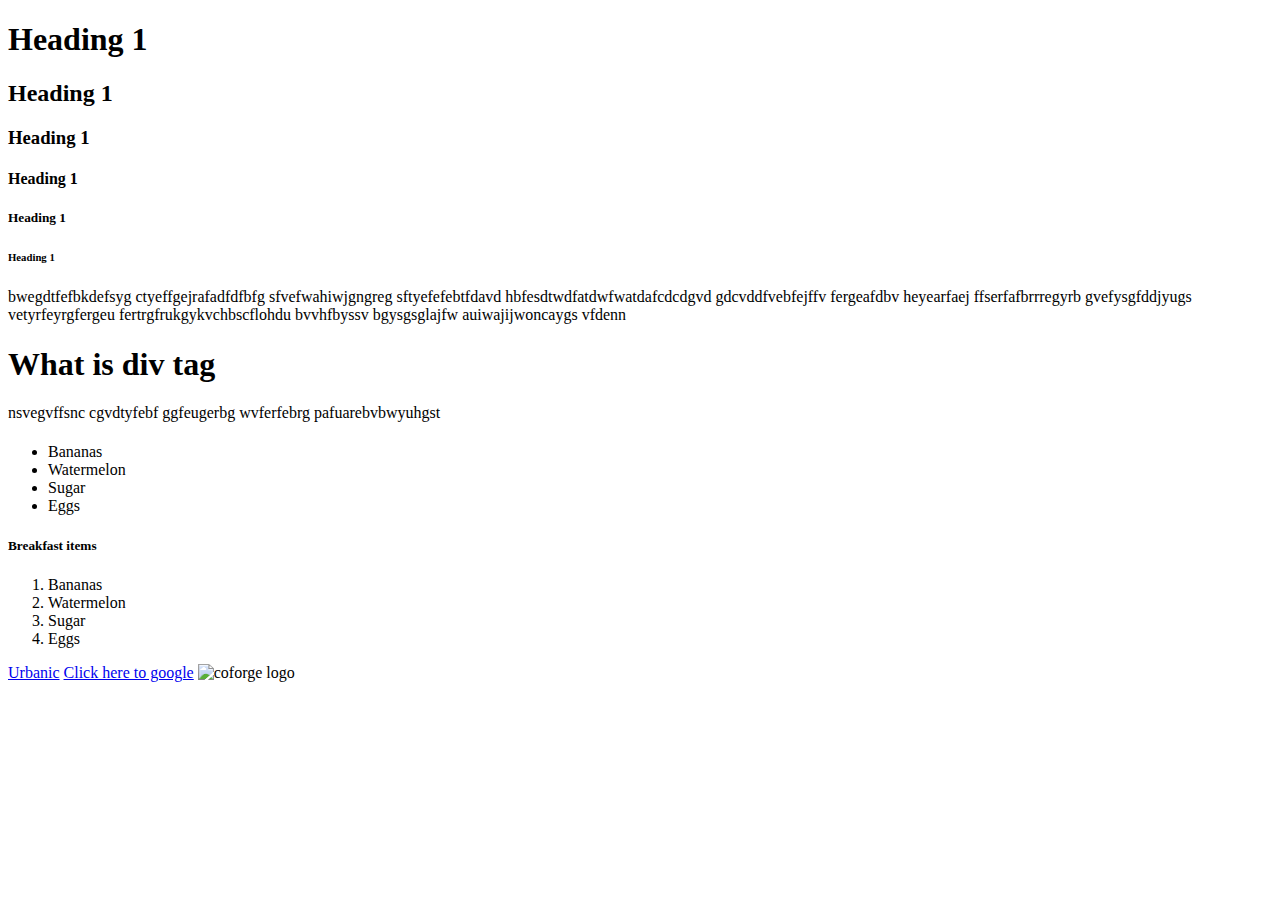
==== HTML/index.html @ 9d52ff99 ":art:html tgs" ====
<!DOCTYPE html>
<html lang="en">
<head>
    <meta charset="UTF-8">
    <meta http-equiv="X-UA-Compatible" content="IE=edge">
    <meta name="viewport" content="width=device-width, initial-scale=1.0">
    <title>Document</title>
</head>
<body>
    <h1>Heading 1</h1>
    <h2>Heading 1</h2>
    <h3>Heading 1</h3>
    <h4>Heading 1</h4>
    <h5>Heading 1</h5>
    <h6>Heading 1</h6>

    <p>bwegdtfefbkdefsyg ctyeffgejrafadfdfbfg sfvefwahiwjgngreg sftyefefebtfdavd hbfesdtwdfatdwfwatdafcdcdgvd gdcvddfvebfejffv fergeafdbv heyearfaej ffserfafbrrregyrb gvefysgfddjyugs vetyrfeyrgfergeu fertrgfrukgykvchbscflohdu bvvhfbyssv bgysgsglajfw auiwajijwoncaygs vfdenn</p>

    <div>
        <h1>What is div tag</h1>
            <p>nsvegvffsnc cgvdtyfebf ggfeugerbg wvferfebrg pafuarebvbwyuhgst</p>
    </div>
    <div>
        <h1></h1>
        <p></p>
    </div>
    <ul>
        <li>Bananas</li>
        <li>Watermelon</li>
        <li>Sugar</li>
        <li>Eggs</li>
    </ul>

    <h5>Breakfast items</h5>
    <ol>
        <li>Bananas</li>
        <li>Watermelon</li>
        <li>Sugar</li>
        <li>Eggs</li>
    </ol>
    
    <a href="https://urbanic.com">Urbanic</a>
    <a href="https://google.com" target="_blank">Click here to google</a>

    <img src="https://upload.wikimedia.org/wikipedia/commons/thumb/c/cf/Coforge-Logo.png/800px-Coforge-Logo.png" alt="coforge logo">
</body>
</html>
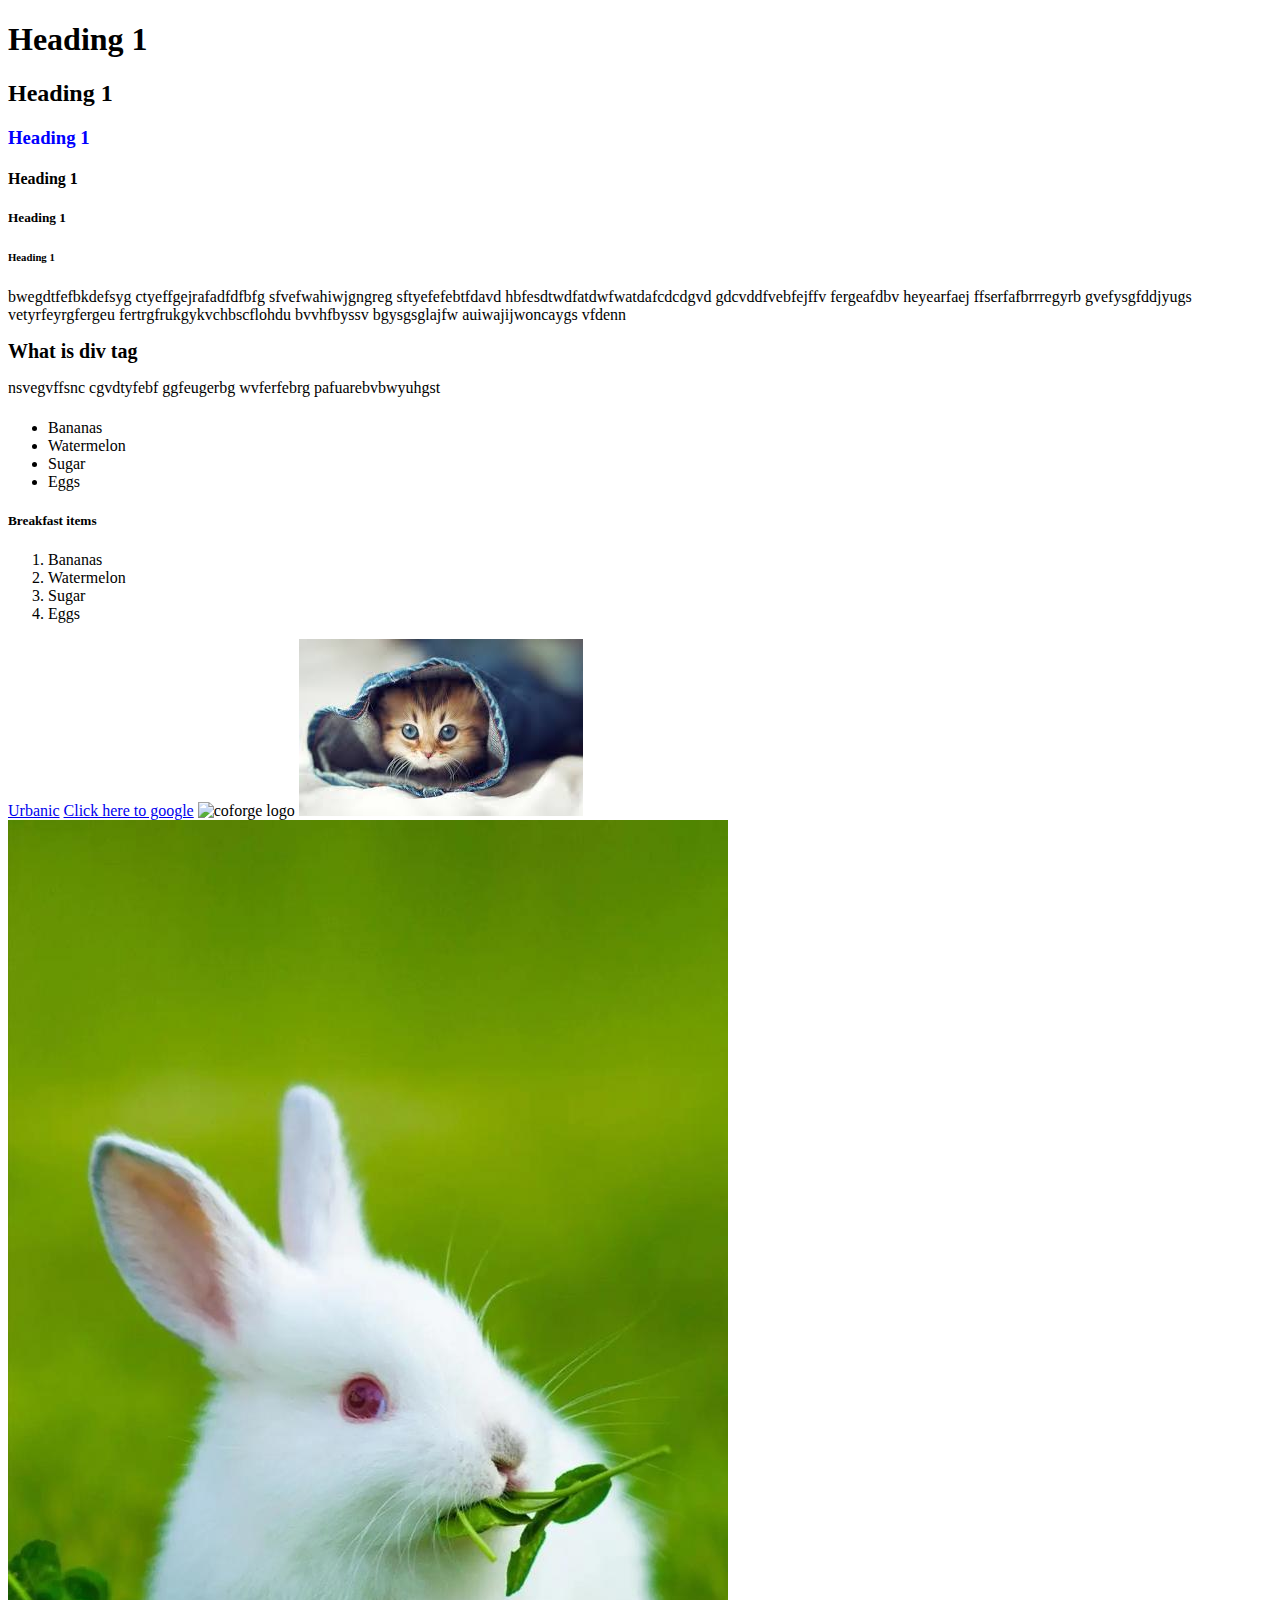
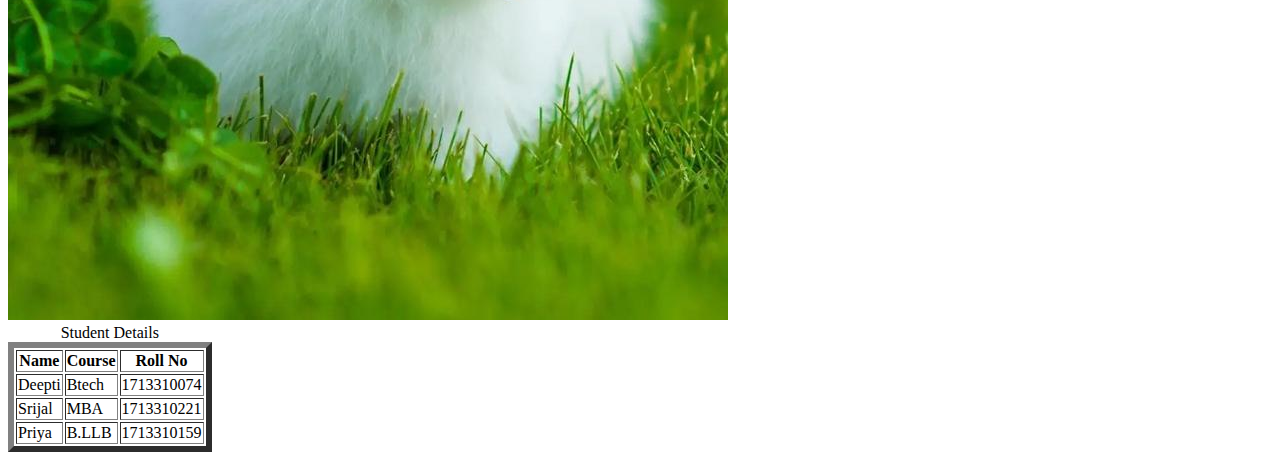
==== commit eec0750d: ":art:style tags" ====
--- a/HTML/index.html
+++ b/HTML/index.html
@@ -9,7 +9,7 @@
 <body>
     <h1>Heading 1</h1>
     <h2>Heading 1</h2>
-    <h3>Heading 1</h3>
+    <h3 style="color: blue;">Heading 1</h3>
     <h4>Heading 1</h4>
     <h5>Heading 1</h5>
     <h6>Heading 1</h6>
@@ -17,7 +17,7 @@
     <p>bwegdtfefbkdefsyg ctyeffgejrafadfdfbfg sfvefwahiwjgngreg sftyefefebtfdavd hbfesdtwdfatdwfwatdafcdcdgvd gdcvddfvebfejffv fergeafdbv heyearfaej ffserfafbrrregyrb gvefysgfddjyugs vetyrfeyrgfergeu fertrgfrukgykvchbscflohdu bvvhfbyssv bgysgsglajfw auiwajijwoncaygs vfdenn</p>
 
     <div>
-        <h1>What is div tag</h1>
+        <h1 style="font-size:20px;">What is div tag</h1>
             <p>nsvegvffsnc cgvdtyfebf ggfeugerbg wvferfebrg pafuarebvbwyuhgst</p>
     </div>
     <div>
@@ -43,5 +43,35 @@
     <a href="https://google.com" target="_blank">Click here to google</a>
 
     <img src="https://upload.wikimedia.org/wikipedia/commons/thumb/c/cf/Coforge-Logo.png/800px-Coforge-Logo.png" alt="coforge logo">
+
+    <img src="./images.jpg" alt="cute cat in a blanket">
+
+    <img src="../CuteRabbit.jpg" alt="cute rabbit eating grass">
+
+    <table border="6">
+        <caption>Student Details</caption>
+        <thead>
+            <th>Name</th>
+            <th>Course</th>
+            <th>Roll No</th>
+        </thead>
+        <tbody>
+            <tr>
+                <td>Deepti</td>
+                <td>Btech</td>
+                <td>1713310074</td>
+            </tr>
+            <tr>
+                <td>Srijal</td>
+                <td>MBA</td>
+                <td>1713310221</td>
+            </tr>
+            <tr>
+                <td>Priya</td>
+                <td>B.LLB</td>
+                <td>1713310159</td>
+            </tr>
+        </tbody>
+    </table>
 </body>
 </html>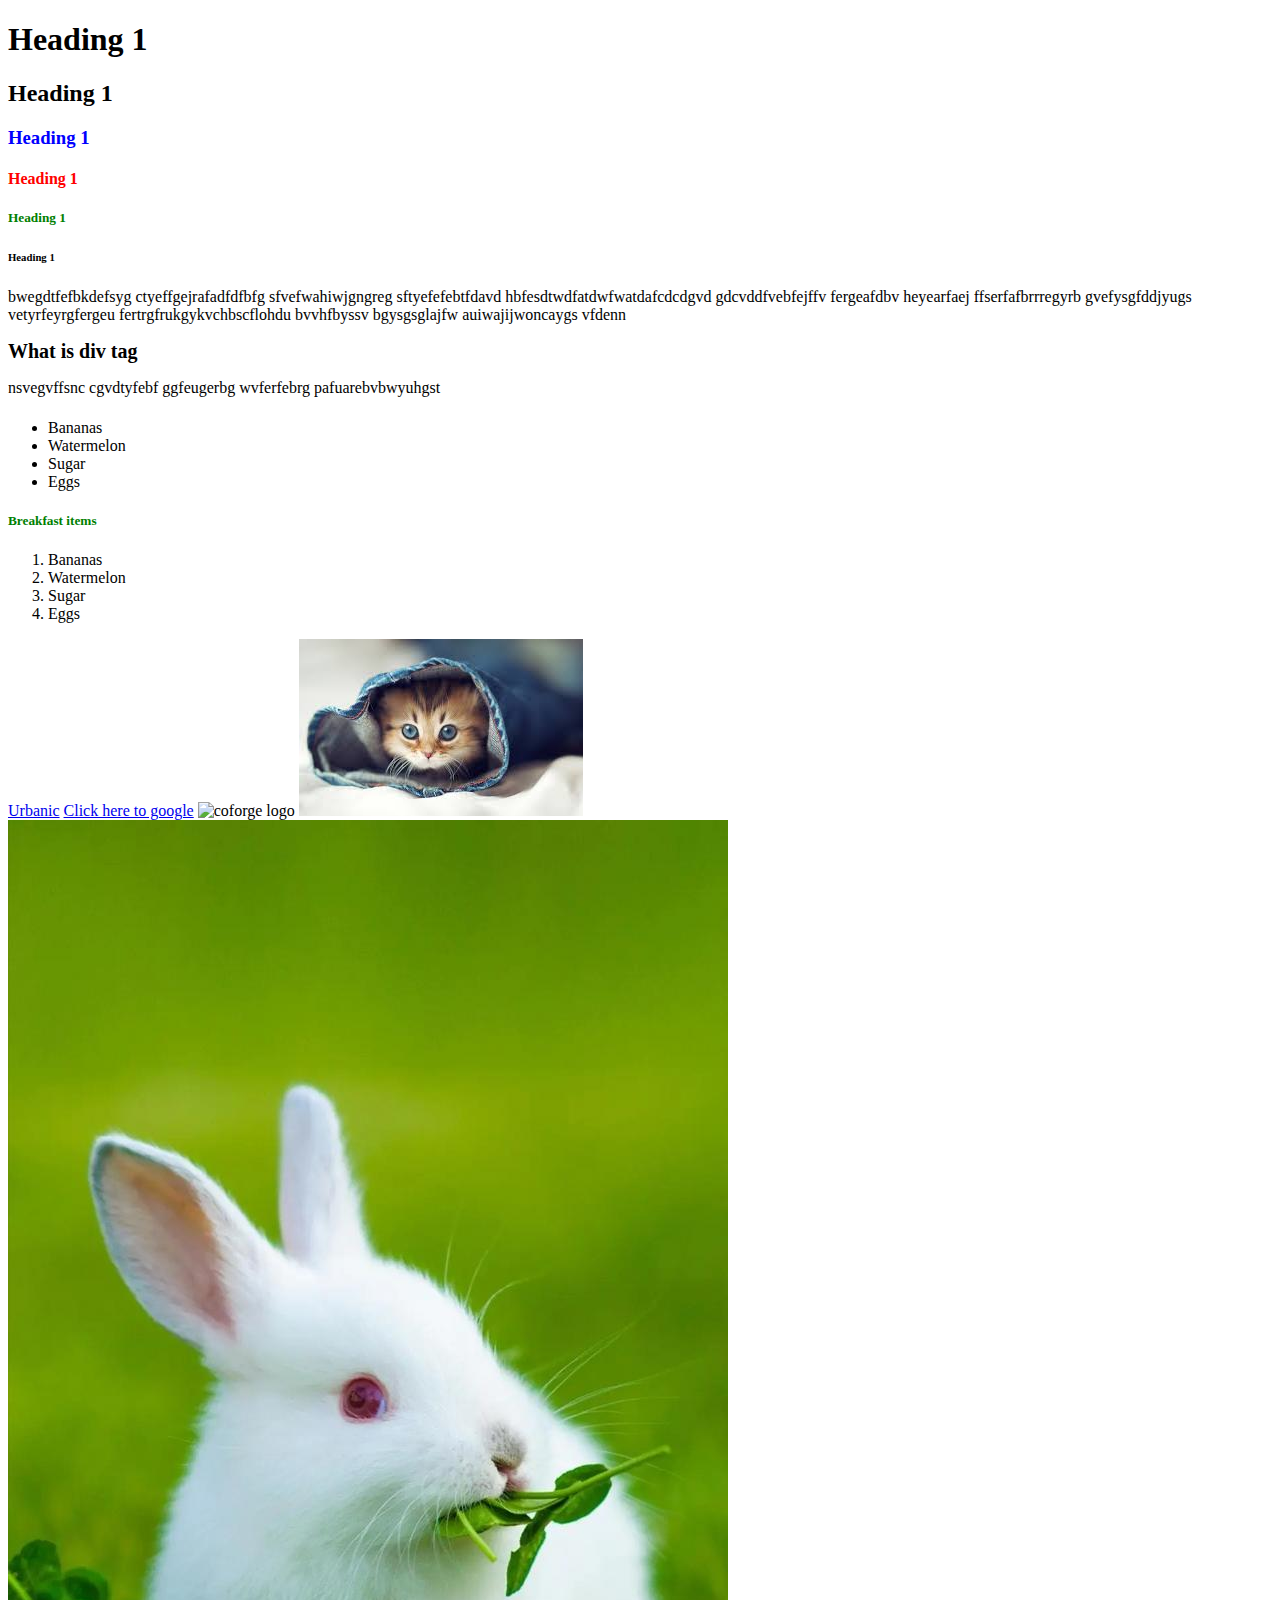
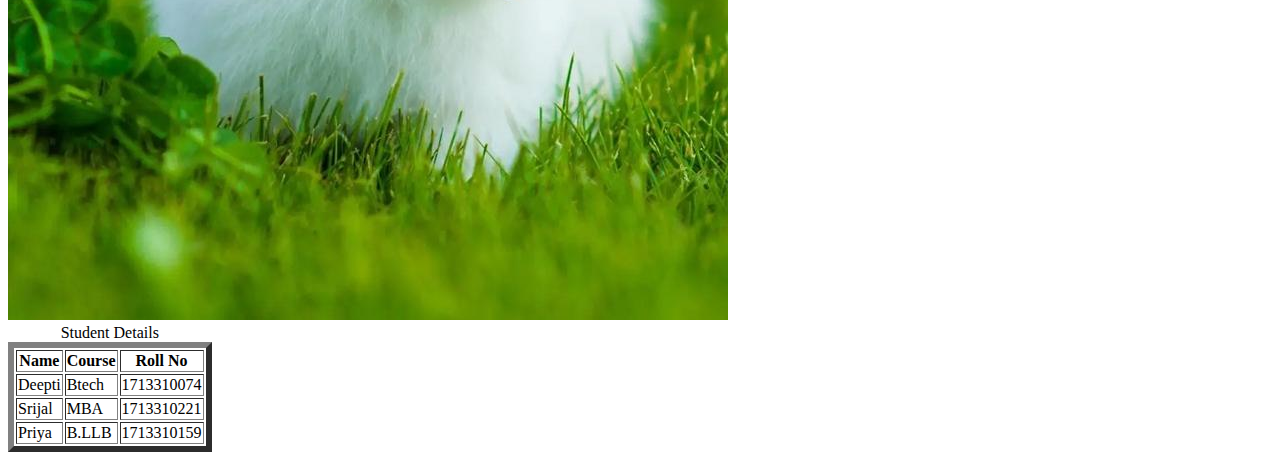
==== commit a3f16aaf: ":art:style tags" ====
--- a/HTML/index.html
+++ b/HTML/index.html
@@ -5,6 +5,12 @@
     <meta http-equiv="X-UA-Compatible" content="IE=edge">
     <meta name="viewport" content="width=device-width, initial-scale=1.0">
     <title>Document</title>
+    <link rel="stylesheet" href="style.css">
+    <style>
+        h4{
+            color: red;
+        }
+    </style>
 </head>
 <body>
     <h1>Heading 1</h1>
--- a/HTML/style.css
+++ b/HTML/style.css
@@ -0,0 +1,3 @@
+h5{
+    color: green;
+}